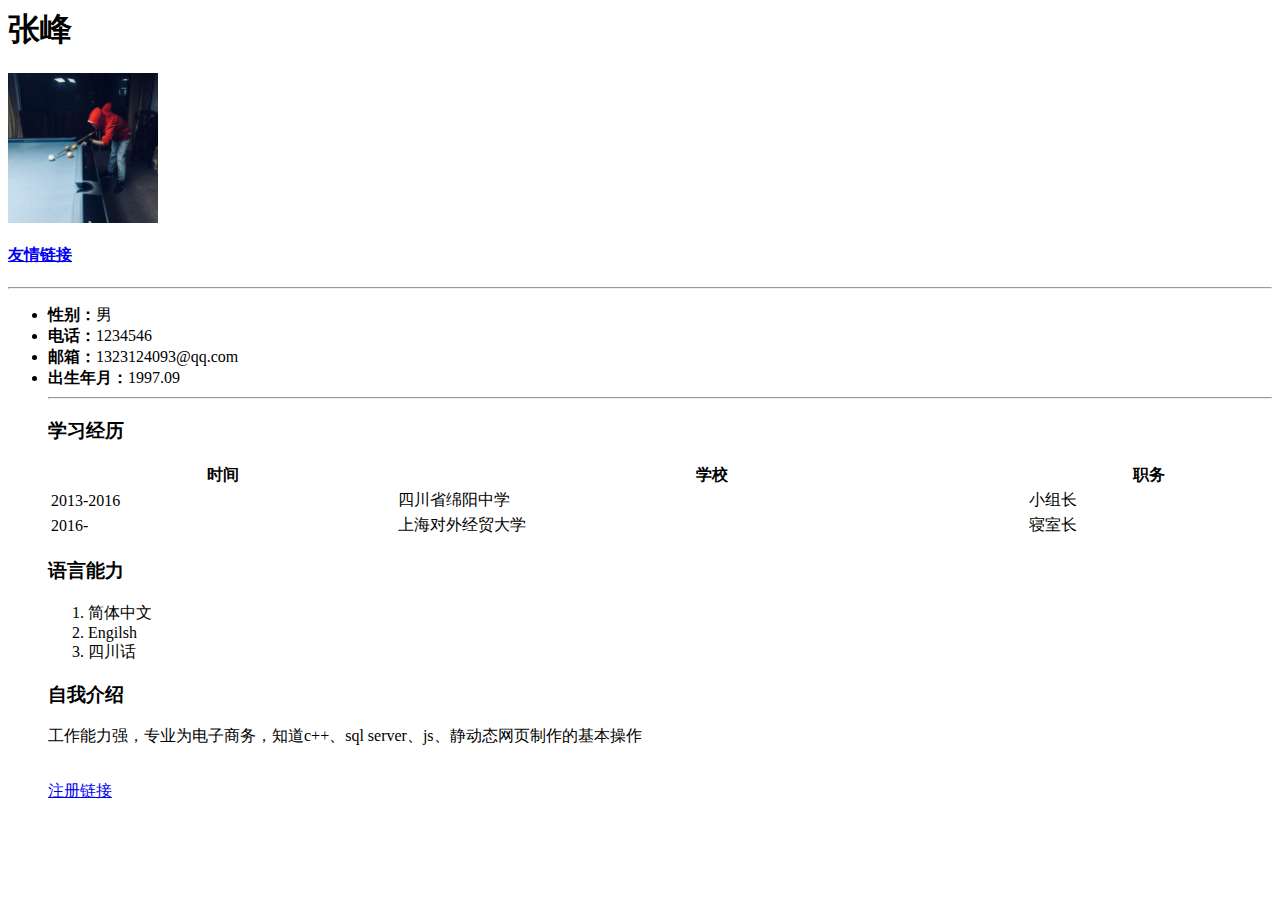
==== index.html @ 74b77ee5 "2018.3.13" ====
<!<!DOCTYPE html>
<html>
<head>
    <meta charset="utf-8" />
    <meta http-equiv="X-UA-Compatible" content="IE=edge">
    <title>张峰简历</title>
    <meta name="viewport" content="width=device-width, initial-scale=1">
    <link rel="stylesheet" type="text/css" media="screen" href="main.css" />
    <script src="main.js"></script>
</head>
<body>
    <h1>张峰</h1>
    <img src="fs.jpg" alt="" width="150">
    <h4><a href="https://www.baidu.com">友情链接</a></h4>
    <hr>
    <ul>
        <li>
            <b>性别：</b>男
        </li>
        <li>
            <b>电话：</b>1234546
        </li>
        <li>
            <b>邮箱：</b>1323124093@qq.com
        </li>
        <li>
            <b>出生年月：</b>1997.09
        </li>
    <hr>
    <h3>学习经历</h3>
    <table style="width:100%">
        <tr>
            <th>时间</th>
            <th>学校</th>
            <th>职务</th>
        </tr>
        <tr>
            <td>2013-2016</td>
            <td>四川省绵阳中学</td>
            <td>小组长</td>
        </tr>
        <tr>
            <td>2016-</td>
            <td>上海对外经贸大学</td>
            <td>寝室长</td>
        </tr>
    </table>
    <h3>语言能力</h3>
    <ol>
        <li>简体中文</li>
        <li>Engilsh</li>
        <li>四川话</li>
    </ol>
    <h3>自我介绍</h3>
    <p>工作能力强，专业为电子商务，知道c++、sql server、js、静动态网页制作的基本操作</p>
    <br>
    <a href=form.html>注册链接</a>
</body>
</html>
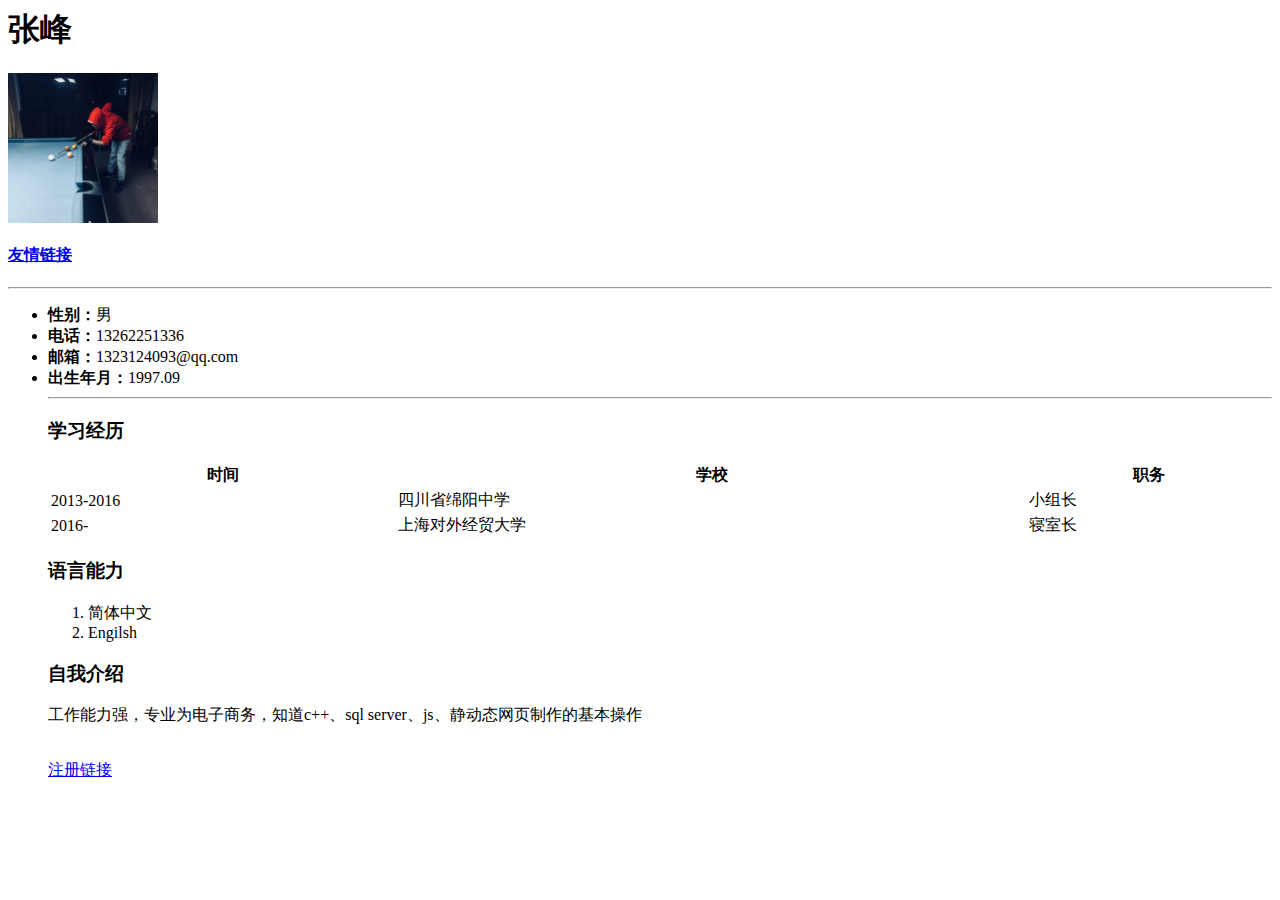
==== commit 577b0872: "2018.3" ====
--- a/index.html
+++ b/index.html
@@ -18,7 +18,7 @@
             <b>性别：</b>男
         </li>
         <li>
-            <b>电话：</b>1234546
+            <b>电话：</b>13262251336
         </li>
         <li>
             <b>邮箱：</b>1323124093@qq.com
@@ -49,7 +49,6 @@
     <ol>
         <li>简体中文</li>
         <li>Engilsh</li>
-        <li>四川话</li>
     </ol>
     <h3>自我介绍</h3>
     <p>工作能力强，专业为电子商务，知道c++、sql server、js、静动态网页制作的基本操作</p>
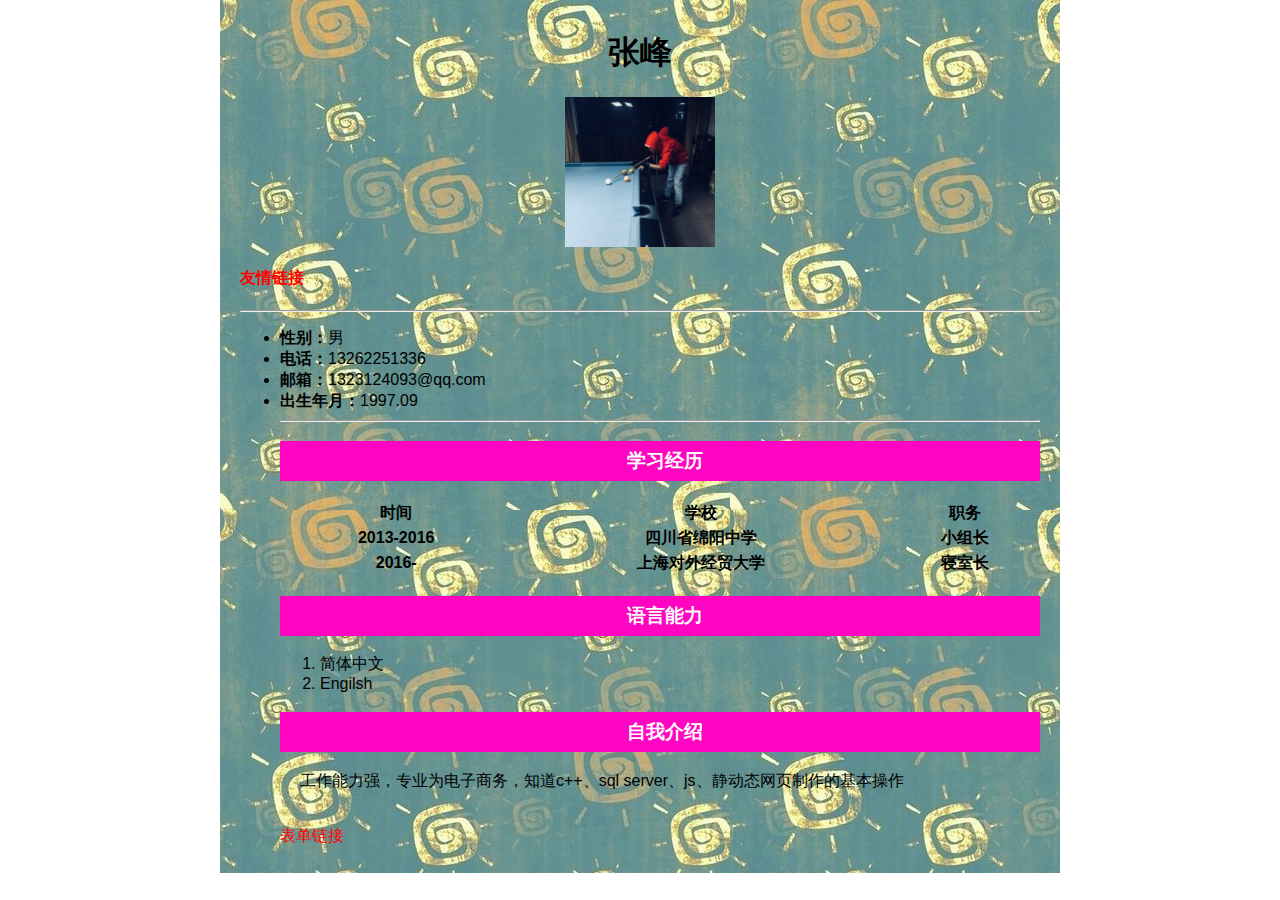
==== commit d2a8d1be: "2018.03.19" ====
--- a/index.html
+++ b/index.html
@@ -5,12 +5,14 @@
     <meta http-equiv="X-UA-Compatible" content="IE=edge">
     <title>张峰简历</title>
     <meta name="viewport" content="width=device-width, initial-scale=1">
-    <link rel="stylesheet" type="text/css" media="screen" href="main.css" />
-    <script src="main.js"></script>
+    <link rel="stylesheet" href="test.css" />
 </head>
 <body>
+    <div class="container">
     <h1>张峰</h1>
+    <div class="photo">
     <img src="fs.jpg" alt="" width="150">
+    </div>
     <h4><a href="https://www.baidu.com">友情链接</a></h4>
     <hr>
     <ul>
@@ -53,7 +55,8 @@
     <h3>自我介绍</h3>
     <p>工作能力强，专业为电子商务，知道c++、sql server、js、静动态网页制作的基本操作</p>
     <br>
-    <a href=form.html>注册链接</a>
+    <a href=form.html>表单链接</a>
+    </div>
 </body>
 </html>
 
--- a/test.css
+++ b/test.css
@@ -0,0 +1,41 @@
+body {
+    font-family: -apple-system, BlinkMacSystemFont, "Segoe UI", Roboto, "Helvetica Neue", Helvetica, "PingFang SC", "Hiragino Sans GB", "Microsoft YaHei", SimSun, sans-serif;
+    padding: 0;
+    margin: 0;
+}
+
+a {
+    text-decoration: none;
+    color: 	#FF0000;
+}
+
+h1 {
+    text-align: center;
+}
+h3 {
+    text-align: center;
+}
+table{
+    text-align: center;
+    font-weight: bold;
+}
+p{
+    text-indent: 20px;
+}
+h3{
+    background-color: #ff05c1;
+    color: white;
+    line-height: 40px;
+    padding-left:10px;
+}
+.photo {
+    text-align: center;
+}
+
+.container {
+    width: 800px;
+    margin: 0 auto;
+    padding: 10px 20px;
+    margin-top: 0;
+    background-image: url("background.jpg")
+}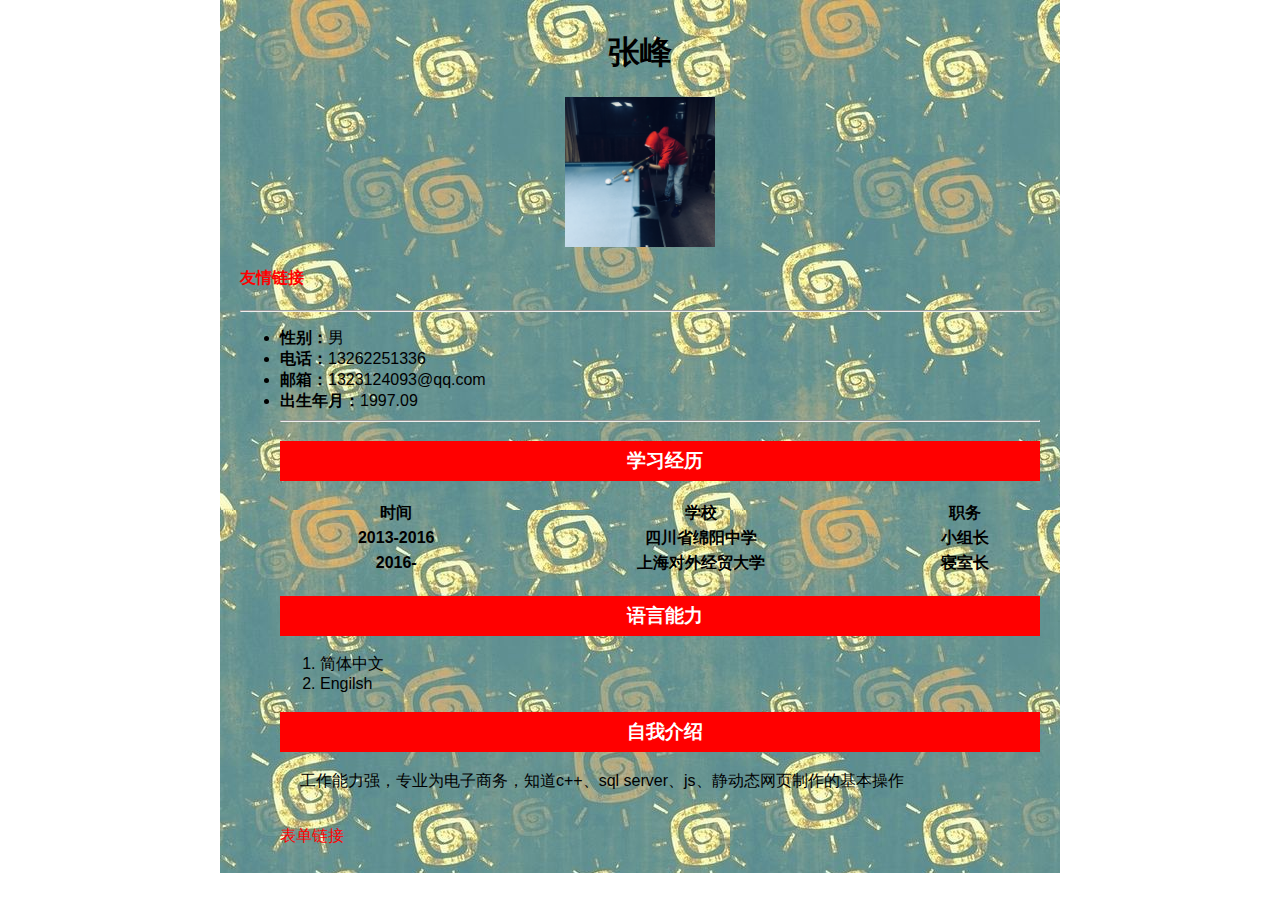
==== commit 512d22a1: "2018.04.10" ====
--- a/index.html
+++ b/index.html
@@ -11,7 +11,7 @@
     <div class="container">
     <h1>张峰</h1>
     <div class="photo">
-    <img src="fs.jpg" alt="" width="150">
+    <img src="fs.jpg" alt="" width="150px">
     </div>
     <h4><a href="https://www.baidu.com">友情链接</a></h4>
     <hr>
--- a/test.css
+++ b/test.css
@@ -6,30 +6,52 @@
 
 a {
     text-decoration: none;
-    color: 	#FF0000;
+    color: #FF0000;
 }
 
 h1 {
     text-align: center;
 }
+
 h3 {
     text-align: center;
 }
-table{
+
+table {
     text-align: center;
     font-weight: bold;
 }
-p{
+
+p {
     text-indent: 20px;
 }
-h3{
-    background-color: #ff05c1;
+
+h3 {
+    background-color:red;
     color: white;
     line-height: 40px;
-    padding-left:10px;
+    padding-left: 10px;
 }
-.photo {
+
+
+.photo{
     text-align: center;
+    -moz-transition:-moz-transform 2s;
+    /* Firefox 4 */
+    -webkit-transition:-webkit-transform 2s;
+    /* Safari and Chrome */
+    -o-transition:-o-transform 2s;
+    /* Opera */
+}
+
+.photo:hover {
+    transform: rotate(360deg);
+    -moz-transform: rotate(360deg);
+    /* Firefox 4 */
+    -webkit-transform: rotate(360deg);
+    /* Safari and Chrome */
+    -o-transform: rotate(360deg);
+    /* Opera */
 }
 
 .container {
@@ -38,4 +60,44 @@
     padding: 10px 20px;
     margin-top: 0;
     background-image: url("background.jpg")
-}+}
+h3{
+background:red;
+animation:myfirst 5s;
+-moz-animation:myfirst 5s; /* Firefox */
+-webkit-animation:myfirst 5s; /* Safari and Chrome */
+-o-animation:myfirst 5s; /* Opera */
+}
+
+@keyframes myfirst
+{
+from {background:red;}
+to {background:yellow;}
+}
+
+@-moz-keyframes myfirst /* Firefox */
+{
+from {background:red;}
+to {background:yellow;}
+}
+
+@-webkit-keyframes myfirst /* Safari and Chrome */
+{
+from {background:red;}
+to {background:yellow;}
+}
+
+@-o-keyframes myfirst /* Opera */
+{
+from {background:red;}
+to {background:yellow;}
+}
+
+@media (max-width:800px) {
+    .container {
+        width: 100%;
+    }
+    .photo {
+        display: none;
+    }
+}
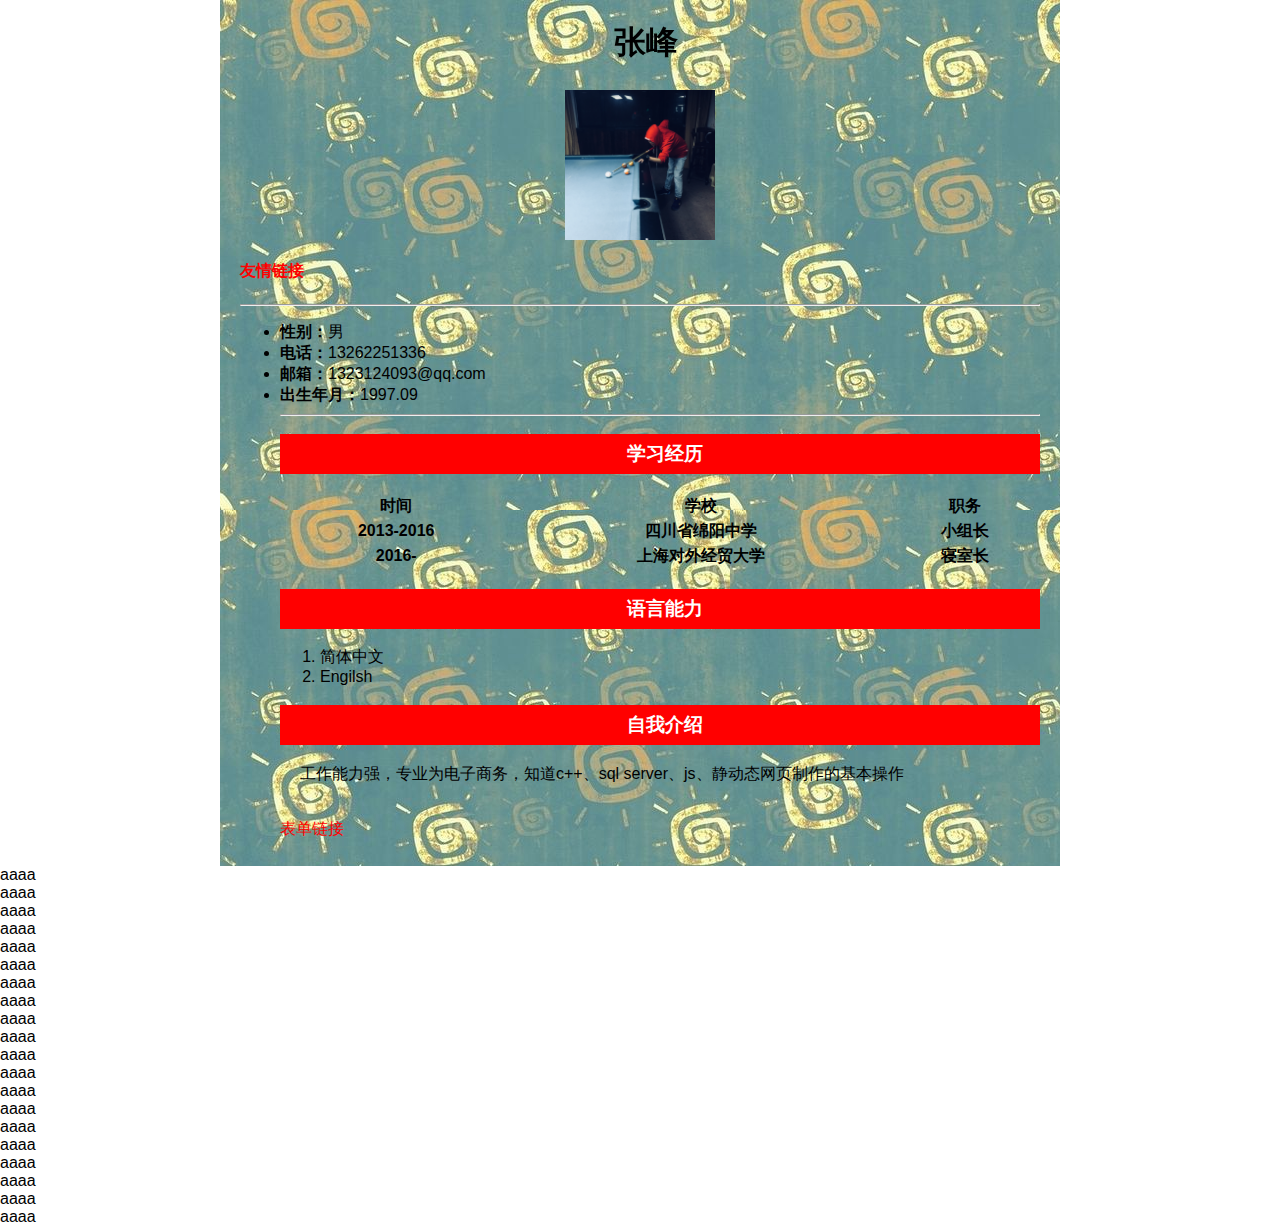
==== commit 92547aaf: "2018.4.10" ====
--- a/index.html
+++ b/index.html
@@ -57,6 +57,8 @@
     <br>
     <a href=form.html>表单链接</a>
     </div>
+    aaaa <br> aaaa <br> aaaa <br> aaaa <br> aaaa <br> aaaa <br> aaaa <br> aaaa 
+    <br> aaaa <br> aaaa <br> aaaa <br> aaaa <br> aaaa <br> aaaa <br> aaaa <br> aaaa <br> aaaa <br> aaaa <br> aaaa <br> aaaa <br>
 </body>
 </html>
 
--- a/test.css
+++ b/test.css
@@ -9,9 +9,7 @@
     color: #FF0000;
 }
 
-h1 {
-    text-align: center;
-}
+
 
 h3 {
     text-align: center;
@@ -35,6 +33,7 @@
 
 
 .photo{
+    margin-top: 10%;
     text-align: center;
     -moz-transition:-moz-transform 2s;
     /* Firefox 4 */
@@ -101,3 +100,9 @@
         display: none;
     }
 }
+h1{
+    position: fixed;
+    left: 48%;
+    top:0%;
+    right:45%;
+}